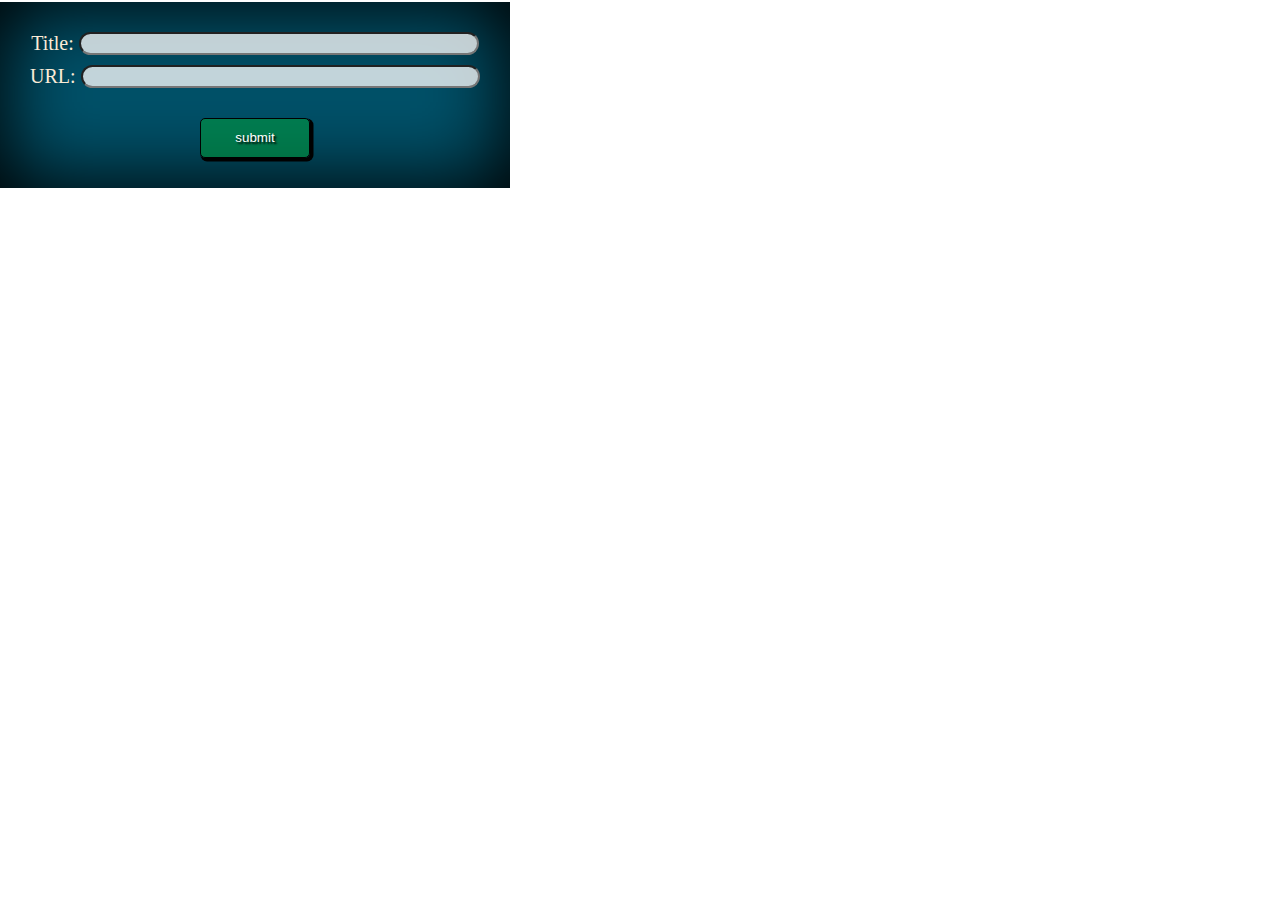
==== popup.html @ 47d4fcbf "first commit" ====
<html>

<head>
    <link rel="stylesheet" href="background.css" />
</head>

<body>
    <div id="extensionContainer">
        <div id="title" class="extensionInput"><span>Title:</span> <input id="title-input" /></div>
        <div id="url" class="extensionInput"><span> URL:</span> <input id="url-input" /></div>
        <div id="btn"><button id="submit">submit</button></div>
    </div>
</body>
<script src="background.js"></script>
<script src="functions.js"></script>

</html><span
---- background.css ----
body {
    margin: 0.1em 0;
}

span {
    margin-right: 5px;
}

#extensionContainer {
    width: 450px;
    display: flex;
    flex-direction: column;
    gap: 10px;
    box-shadow:0px 0px 80px 5px inset;
    padding: 30px;
    background-color: rgb(0, 81, 105);
}

.extensionInput,#btn {
    display: flex;
    justify-content: center;
}

.extensionInput {
    font-size: 20px;
    font-weight: 500;
    color: antiquewhite;
}

.extensionInput > input {
    width: 400px;
    background-color: #ffffffc2;
    border-radius: 25px;
    padding-left: 10px;
}

#submit {
    width: 110px;
    height: 40px;
    border:1px solid rgb(0, 0, 0);
    background-color: rgba(0, 161, 62, 0.55);
    text-shadow: 2px 2px 2px rgb(0, 0, 0);
    box-shadow: 2px 2px 0.05em 1.5px rgb(0, 0, 0);
    border-radius: 5px;
    margin-top: 20px;
    padding: 0.5rem 1rem;
    color: rgb(255, 255, 255);
    cursor: pointer;
}
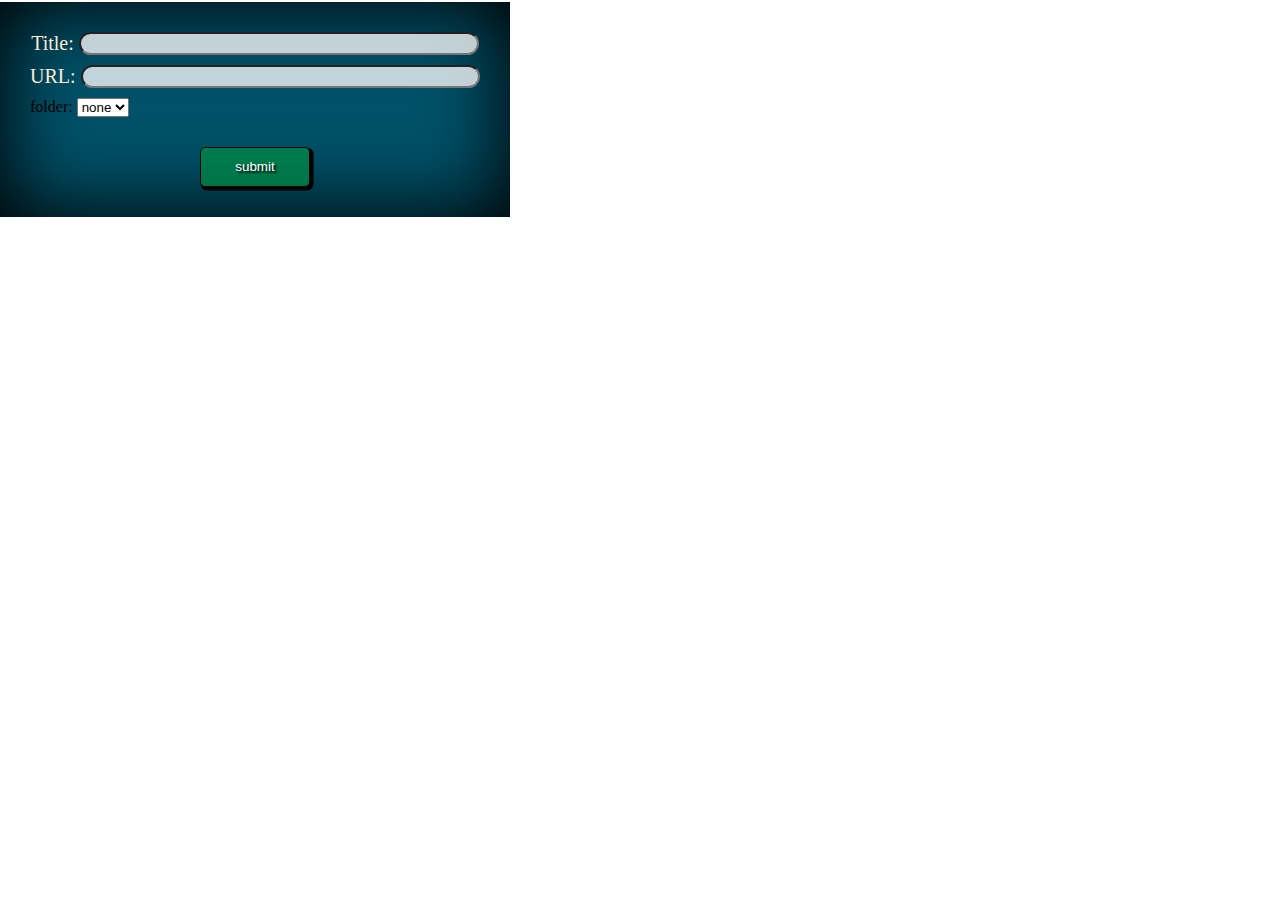
==== commit 423e4de4: "Popup Changes" ====
--- a/popup.html
+++ b/popup.html
@@ -8,6 +8,12 @@
     <div id="extensionContainer">
         <div id="title" class="extensionInput"><span>Title:</span> <input id="title-input" /></div>
         <div id="url" class="extensionInput"><span> URL:</span> <input id="url-input" /></div>
+        <div id="select-folder-wrapper">
+            folder:
+            <select id="select-folder">
+                <option value="none" selected>none</option>
+            </select>
+        </div>
         <div id="btn"><button id="submit">submit</button></div>
     </div>
 </body>
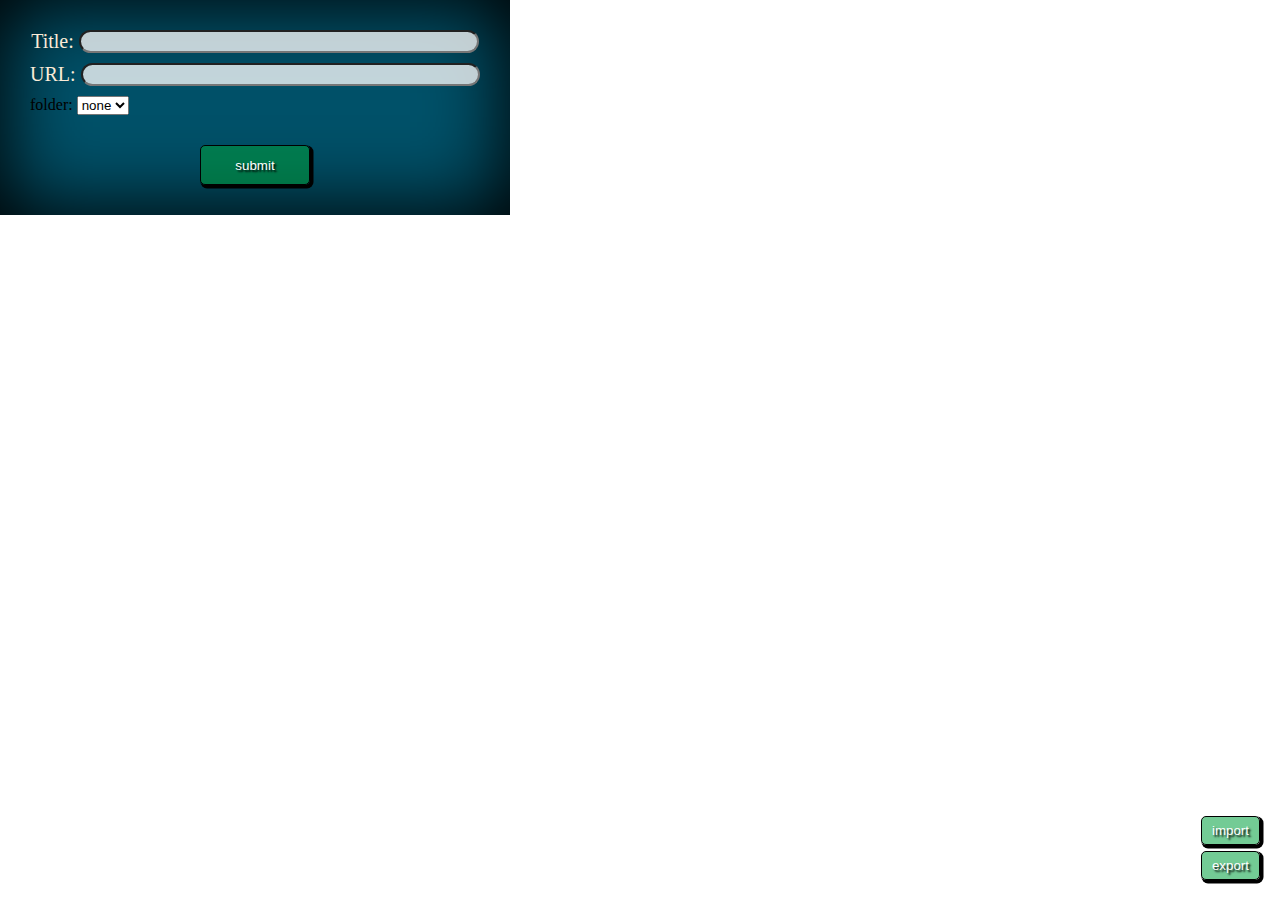
==== commit 699588e7: "Changes" ====
--- a/popup.html
+++ b/popup.html
@@ -11,10 +11,14 @@
         <div id="select-folder-wrapper">
             folder:
             <select id="select-folder">
-                <option value="none" selected>none</option>
+                <option value="" selected>none</option>
             </select>
         </div>
         <div id="btn"><button id="submit">submit</button></div>
+        <div class="IEBtns-group">
+            <button id="import" class="IEBtns" disabled>import</button>
+            <button id="export" class="IEBtns">export</button>
+        </div>
     </div>
 </body>
 <script src="background.js"></script>
--- a/background.css
+++ b/background.css
@@ -1,5 +1,5 @@
 body {
-    margin: 0.1em 0;
+    margin: 0;
 }
 
 span {
@@ -11,12 +11,13 @@
     display: flex;
     flex-direction: column;
     gap: 10px;
-    box-shadow:0px 0px 80px 5px inset;
+    box-shadow: 0px 0px 80px 5px inset;
     padding: 30px;
     background-color: rgb(0, 81, 105);
 }
 
-.extensionInput,#btn {
+.extensionInput,
+#btn {
     display: flex;
     justify-content: center;
 }
@@ -27,7 +28,7 @@
     color: antiquewhite;
 }
 
-.extensionInput > input {
+.extensionInput>input {
     width: 400px;
     background-color: #ffffffc2;
     border-radius: 25px;
@@ -37,7 +38,7 @@
 #submit {
     width: 110px;
     height: 40px;
-    border:1px solid rgb(0, 0, 0);
+    border: 1px solid rgb(0, 0, 0);
     background-color: rgba(0, 161, 62, 0.55);
     text-shadow: 2px 2px 2px rgb(0, 0, 0);
     box-shadow: 2px 2px 0.05em 1.5px rgb(0, 0, 0);
@@ -46,4 +47,23 @@
     padding: 0.5rem 1rem;
     color: rgb(255, 255, 255);
     cursor: pointer;
+}
+
+.IEBtns-group {
+    display: grid;
+    position: absolute;
+    bottom: 20px;
+    right: 20px;
+    gap: 6px;
+}
+
+.IEBtns {
+    color: #fff;
+    border: 1px solid rgb(0, 0, 0);
+    background-color: rgba(0, 161, 62, 0.55);
+    text-shadow: 2px 2px 2px rgb(0, 0, 0);
+    box-shadow: 2px 2px 0.05em 1.5px rgb(0, 0, 0);
+    border-radius: 5px;
+    padding: 6px 10px;
+    cursor: pointer;
 }